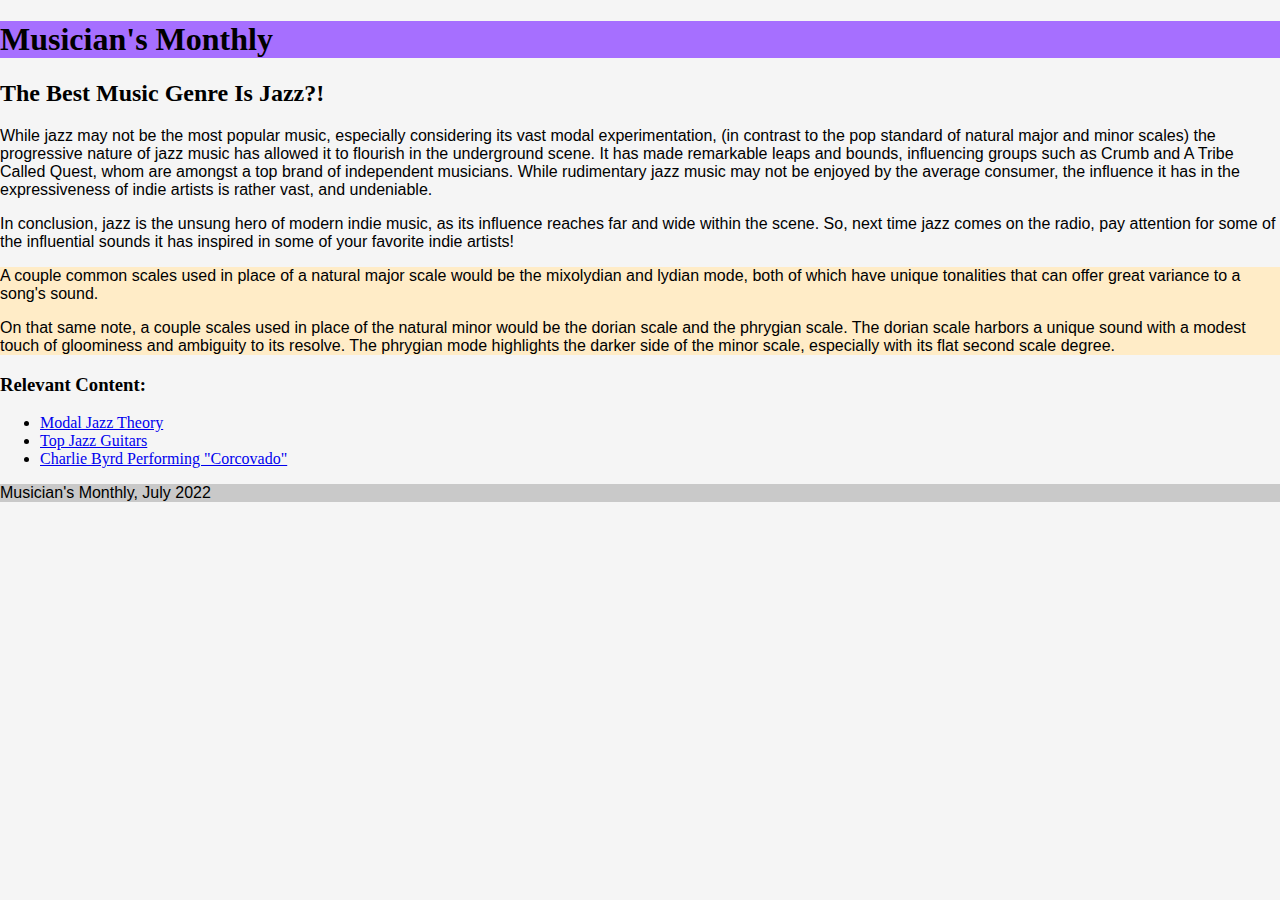
==== index.html @ 5aa7db22 "Starter Code" ====
<!DOCTYPE html>
<html lang="en">
<head>
    <meta charset="UTF-8">
    <meta http-equiv="X-UA-Compatible" content="IE=edge">
    <meta name="viewport" content="width=device-width, initial-scale=1.0">
    <title>Blog Post Website</title>
    <link rel="stylesheet" href="grid.css">
    <link rel="stylesheet" href="flex.css">
    <link rel="stylesheet" href="img.css">
    <link rel="stylesheet" href="style.css">
</head>
<body>
    <div class="container">
        <div class="header">
            <h1>Musician's Monthly</h1>
        </div>
        <div class="main">
            <div class="subHeader">
            <h2>The Best Music Genre Is Jazz?!</h2>
            </div>
            <div class="image1"></div>
            <div class="image2"></div>
                <p>
                    While jazz may not be the most popular music, especially
                    considering its vast modal experimentation, (in contrast to
                    the pop standard of natural major and minor scales) the
                    progressive nature of jazz music has allowed it to flourish 
                    in the underground scene. It has made remarkable leaps and bounds,
                    influencing groups such as Crumb and A Tribe Called Quest, whom are 
                    amongst a top brand of independent musicians. While rudimentary jazz 
                    music may not be enjoyed by the average consumer, the influence it has 
                    in the expressiveness of indie artists is rather vast, and undeniable.
                </p>
                <p>
                    In conclusion, jazz is the unsung hero of modern indie music, as its 
                    influence reaches far and wide within the scene. So, next time jazz 
                    comes on the radio, pay attention for some of the influential sounds 
                    it has inspired in some of your favorite indie artists!
                </p>
        </div>
        <div class="sidebar">
            <p>
                A couple common scales used in place of a natural major scale would be the mixolydian and lydian mode, 
                both of which have unique tonalities that can offer great variance to a song's sound.
            </p>
            <p>
                On that same note, a couple scales used in place of the natural minor would be 
                the dorian scale and the phrygian scale. The dorian scale harbors a unique sound 
                with a modest touch of gloominess and ambiguity to its resolve. The phrygian mode 
                highlights the darker side of the minor scale, especially with its flat second scale 
                degree.
            </p>
        </div>
        <div class="relContent">
            <h3>Relevant Content:</h3>
            <ul>
                <li><a href="https://www.jazzstandards.com/theory/modal-jazz.htm">Modal Jazz Theory</a></li>
                <li><a href="https://www.guitarplayer.com/gear/best-jazz-guitars">Top Jazz Guitars</a></li>
                <li><a href="https://www.youtube.com/watch?v=pPyY80pUujE">Charlie Byrd Performing "Corcovado"</a></li>
            </ul>
        </div>
        <div class="footer">
            <p>Musician's Monthly, July 2022</p>
        </div>
    </div>
</body>
</html>
---- grid.css ----
body {
    margin: 0;
    background-color: whitesmoke;
}
.container {
    margin: 0;
    width: 100%;
    grid-template-columns: 1fr 5fr 2fr;
    grid-template-rows: 1fr 4fr 4fr 4fr 1fr 0.5fr;
    grid-template-areas: 
    "header header header"
    "main main main"
    "main main main"
    "sd sd sd"
    "rel rel rel"
    "ft ft ft";
}
.header {
    margin-top: 0;
    grid-area: header;
    background-color: rgb(166, 111, 255);
}
.main {
    grid-area: main;
    background-color: whitesmoke;
}
.sidebar {
    grid-area: sd;
    background-color: rgb(255, 236, 199);
}
.relContent {
    grid-area: rel;
    background-color: whitesmoke;
}
.footer {
    grid-area: ft;
    background-color: rgb(201, 201, 201);
}


@media (min-width: 600px) {
    .container {
        margin: 0;
        width: 100%;
        grid-template-columns: 1fr 5fr 2fr;
        grid-template-rows: 1fr 4fr 4fr 4fr 1fr 0.5fr;
        grid-template-areas: 
        "header header header"
        "main main main"
        "main main main"
        "sd main rel"
        "sd main rel"
        "ft ft ft";
    }
    .header {
        margin-top: 0;
        grid-area: header;
        background-color: rgb(166, 111, 255);
    }
    .main {
        grid-area: main;
        background-color: whitesmoke;
    }
    .sidebar {
        grid-area: sd;
        background-color: rgb(255, 236, 199);
    }
    .relContent {
        grid-area: rel;
        background-color: whitesmoke;
    }
    .footer {
        grid-area: ft;
        background-color: rgb(201, 201, 201);
    }
}
---- style.css ----
h1, h2 {
    font-family: cursive;
}
p {
    font-family: Arial, Helvetica, sans-serif;
}
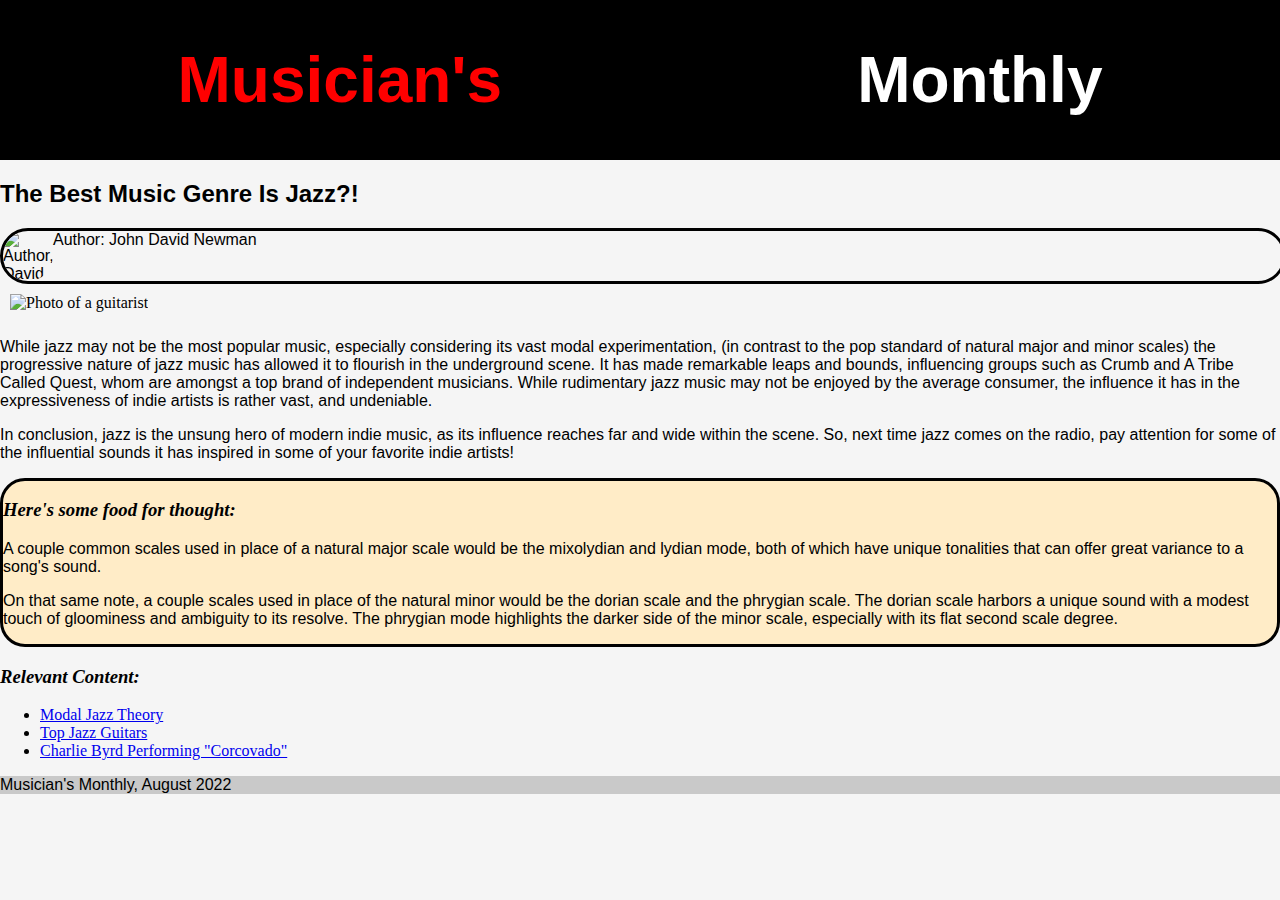
==== commit de33bfa7: "Final display for mobile users" ====
--- a/index.html
+++ b/index.html
@@ -3,7 +3,7 @@
 <head>
     <meta charset="UTF-8">
     <meta http-equiv="X-UA-Compatible" content="IE=edge">
-    <meta name="viewport" content="width=device-width, initial-scale=1.0">
+    <meta name="viewport" content="width=device-width, initial-scale=0.4">
     <title>Blog Post Website</title>
     <link rel="stylesheet" href="grid.css">
     <link rel="stylesheet" href="flex.css">
@@ -13,14 +13,18 @@
 <body>
     <div class="container">
         <div class="header">
-            <h1>Musician's Monthly</h1>
+            <h1 class="red">Musician's</h1> <!--I thought this would be an interesting color effect-->
+            <h1 class="white">Monthly</h1>
         </div>
         <div class="main">
             <div class="subHeader">
             <h2>The Best Music Genre Is Jazz?!</h2>
             </div>
-            <div class="image1"></div>
-            <div class="image2"></div>
+            <div id="authorCard">
+                <img id="author" src="pexels-userphoto.jpg" alt="Author, David Newman">
+                <caption>Author: John David Newman</caption>
+            </div>
+                <img id="guitar" src="pexels-guitar.jpg" alt="Photo of a guitarist">
                 <p>
                     While jazz may not be the most popular music, especially
                     considering its vast modal experimentation, (in contrast to
@@ -40,6 +44,7 @@
                 </p>
         </div>
         <div class="sidebar">
+            <h3>Here's some food for thought:</h3>
             <p>
                 A couple common scales used in place of a natural major scale would be the mixolydian and lydian mode, 
                 both of which have unique tonalities that can offer great variance to a song's sound.
@@ -52,6 +57,7 @@
                 degree.
             </p>
         </div>
+        </div>
         <div class="relContent">
             <h3>Relevant Content:</h3>
             <ul>
@@ -61,7 +67,7 @@
             </ul>
         </div>
         <div class="footer">
-            <p>Musician's Monthly, July 2022</p>
+            <p>Musician's Monthly, August 2022</p>
         </div>
     </div>
 </body>
--- a/grid.css
+++ b/grid.css
@@ -1,4 +1,5 @@
 body {
+    width: 100%;
     margin: 0;
     background-color: whitesmoke;
 }
@@ -6,9 +7,10 @@
     margin: 0;
     width: 100%;
     grid-template-columns: 1fr 5fr 2fr;
-    grid-template-rows: 1fr 4fr 4fr 4fr 1fr 0.5fr;
+    grid-template-rows: 1fr 1fr 4fr 4fr 4fr 1fr 0.5fr;
     grid-template-areas: 
     "header header header"
+    "main main main"
     "main main main"
     "main main main"
     "sd sd sd"
@@ -18,7 +20,7 @@
 .header {
     margin-top: 0;
     grid-area: header;
-    background-color: rgb(166, 111, 255);
+    background-color: rgb(0, 0, 0);
 }
 .main {
     grid-area: main;
@@ -26,7 +28,6 @@
 }
 .sidebar {
     grid-area: sd;
-    background-color: rgb(255, 236, 199);
 }
 .relContent {
     grid-area: rel;
@@ -35,42 +36,4 @@
 .footer {
     grid-area: ft;
     background-color: rgb(201, 201, 201);
-}
-
-
-@media (min-width: 600px) {
-    .container {
-        margin: 0;
-        width: 100%;
-        grid-template-columns: 1fr 5fr 2fr;
-        grid-template-rows: 1fr 4fr 4fr 4fr 1fr 0.5fr;
-        grid-template-areas: 
-        "header header header"
-        "main main main"
-        "main main main"
-        "sd main rel"
-        "sd main rel"
-        "ft ft ft";
-    }
-    .header {
-        margin-top: 0;
-        grid-area: header;
-        background-color: rgb(166, 111, 255);
-    }
-    .main {
-        grid-area: main;
-        background-color: whitesmoke;
-    }
-    .sidebar {
-        grid-area: sd;
-        background-color: rgb(255, 236, 199);
-    }
-    .relContent {
-        grid-area: rel;
-        background-color: whitesmoke;
-    }
-    .footer {
-        grid-area: ft;
-        background-color: rgb(201, 201, 201);
-    }
 }--- a/flex.css
+++ b/flex.css
@@ -0,0 +1,16 @@
+.header {
+    display: flex;
+    flex-direction: row;
+    flex-wrap: wrap;
+}
+.red {
+    flex-grow: 1;
+}
+.white {
+    flex-grow: 1;
+}
+#authorCard {
+    display: flex;
+    flex-direction: row;
+    flex-wrap: nowrap;
+}--- a/style.css
+++ b/style.css
@@ -1,6 +1,45 @@
+
 h1, h2 {
-    font-family: cursive;
+    font-family: Impact, Haettenschweiler, 'Arial Narrow Bold', sans-serif;
+}
+h1 {
+    text-align: center;
+}
+h3 {
+    text-shadow: black;
+    font-style: italic;
+}
+.red {
+    font-size: 4em;
+    color: red;
+}
+.white {
+    font-size: 4em;
+    color: white;
 }
 p {
     font-family: Arial, Helvetica, sans-serif;
+}
+#author {
+    height: 50px;
+    width: 50px;
+    border-radius: 25px;
+}
+#guitar {
+    padding: 10px;
+    height: 20%;
+    width: 100%;
+}
+#authorCard {
+    font-family: Arial, Helvetica, sans-serif;
+    height: 50px;
+    width: 100%;
+    border: 3px solid black ;
+    border-radius: 30px;
+
+}
+.sidebar {
+    background-color: rgb(255, 236, 199);
+    border: 3px solid black;
+    border-radius: 25px;
 }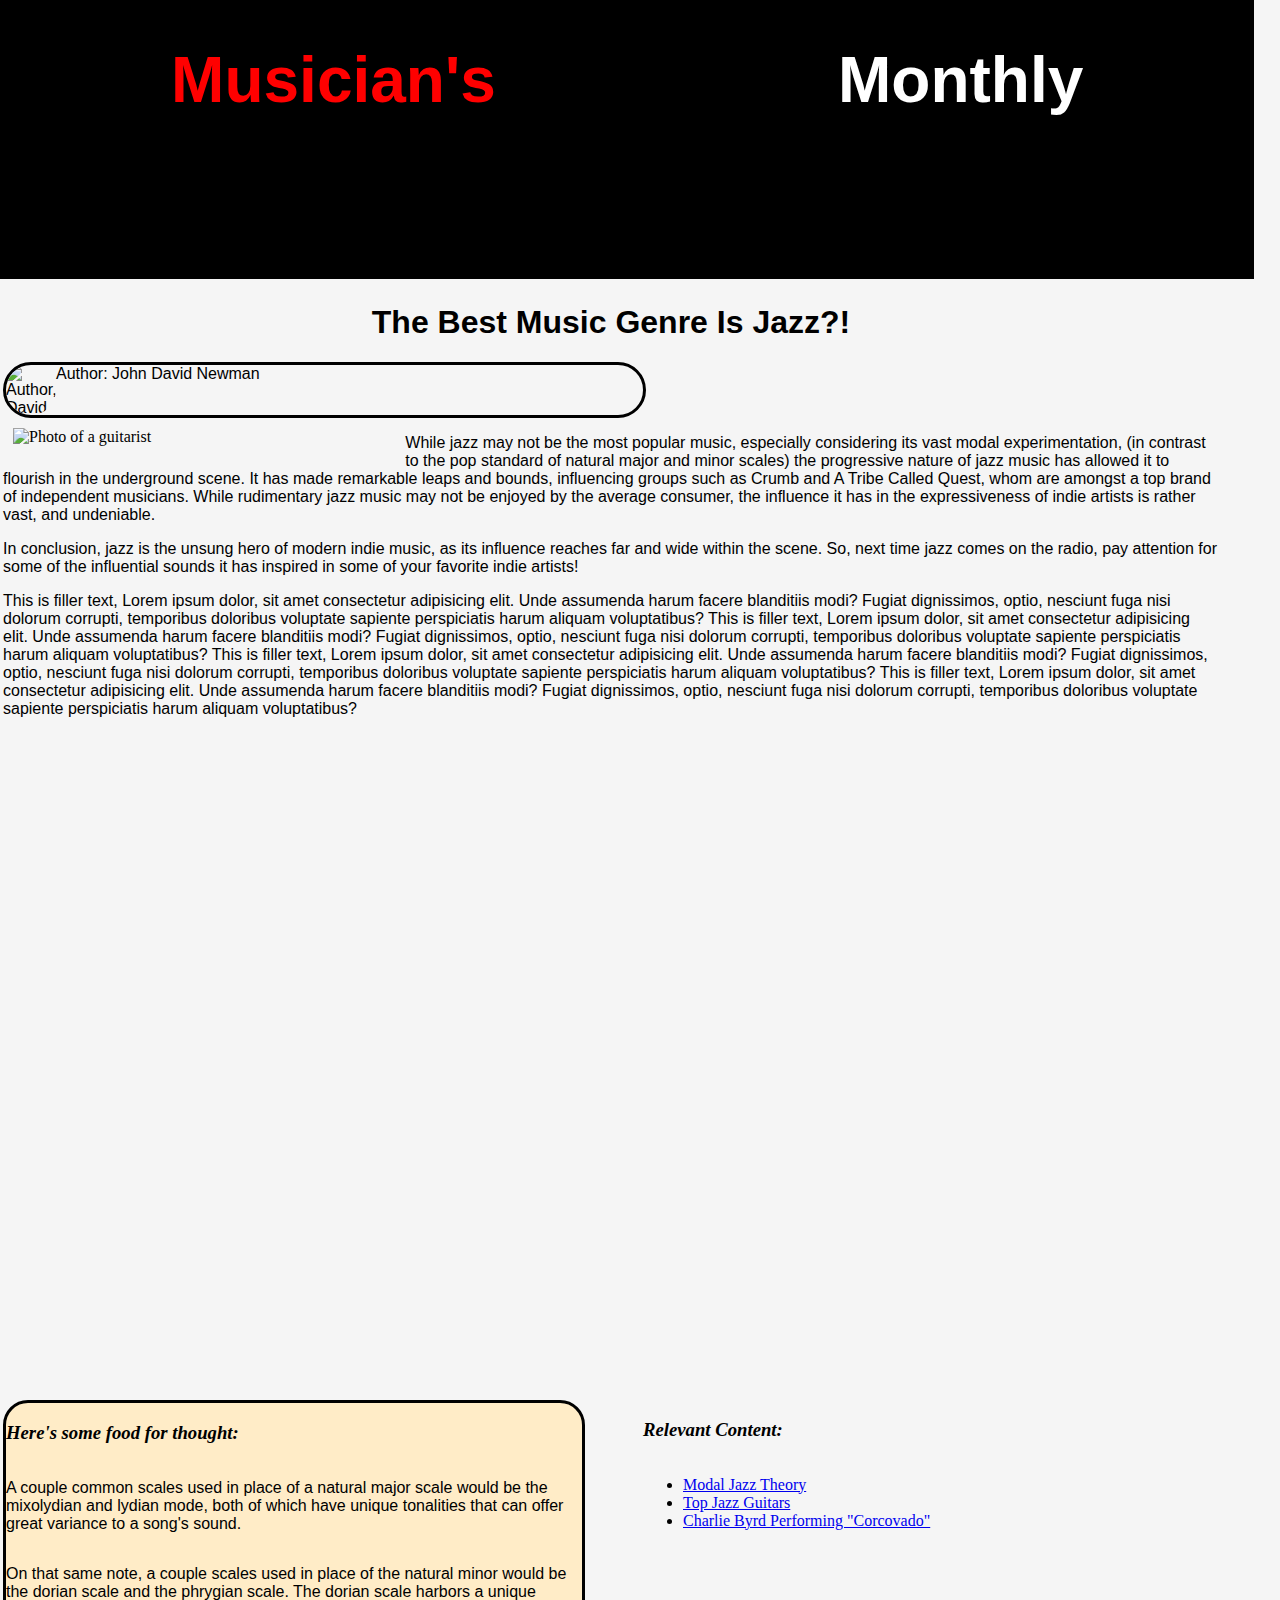
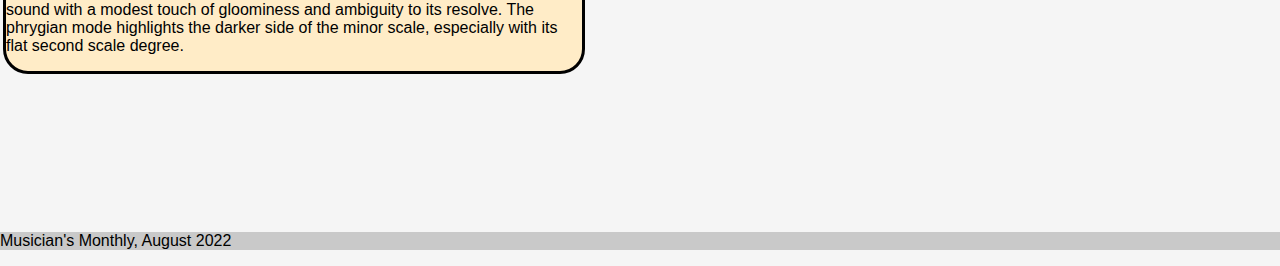
==== commit 77227963: "Final Version of the Blog Post" ====
--- a/index.html
+++ b/index.html
@@ -3,11 +3,10 @@
 <head>
     <meta charset="UTF-8">
     <meta http-equiv="X-UA-Compatible" content="IE=edge">
-    <meta name="viewport" content="width=device-width, initial-scale=0.4">
+    <meta name="viewport" content="width=device-width, initial-scale=1.0">
     <title>Blog Post Website</title>
     <link rel="stylesheet" href="grid.css">
     <link rel="stylesheet" href="flex.css">
-    <link rel="stylesheet" href="img.css">
     <link rel="stylesheet" href="style.css">
 </head>
 <body>
@@ -18,13 +17,15 @@
         </div>
         <div class="main">
             <div class="subHeader">
-            <h2>The Best Music Genre Is Jazz?!</h2>
+            <h1>The Best Music Genre Is Jazz?!</h1>
             </div>
             <div id="authorCard">
                 <img id="author" src="pexels-userphoto.jpg" alt="Author, David Newman">
                 <caption>Author: John David Newman</caption>
             </div>
+            <div id="guitarAndArticle">
                 <img id="guitar" src="pexels-guitar.jpg" alt="Photo of a guitarist">
+                <article>
                 <p>
                     While jazz may not be the most popular music, especially
                     considering its vast modal experimentation, (in contrast to
@@ -42,7 +43,31 @@
                     comes on the radio, pay attention for some of the influential sounds 
                     it has inspired in some of your favorite indie artists!
                 </p>
+                <!--I ran out of ideas to write about, but wanted the main article to be
+                long enough to work with. Otherwise it would barely be longer than the
+                sidebar. Thank goodness for Lorem.-->
+                <p>
+                    This is filler text, Lorem ipsum dolor, sit amet consectetur adipisicing 
+                    elit. Unde assumenda harum facere blanditiis modi? Fugiat dignissimos, 
+                    optio, nesciunt fuga nisi dolorum corrupti, temporibus doloribus voluptate 
+                    sapiente perspiciatis harum aliquam voluptatibus?
+                    This is filler text, Lorem ipsum dolor, sit amet consectetur adipisicing 
+                    elit. Unde assumenda harum facere blanditiis modi? Fugiat dignissimos, 
+                    optio, nesciunt fuga nisi dolorum corrupti, temporibus doloribus voluptate 
+                    sapiente perspiciatis harum aliquam voluptatibus?
+                    This is filler text, Lorem ipsum dolor, sit amet consectetur adipisicing 
+                    elit. Unde assumenda harum facere blanditiis modi? Fugiat dignissimos, 
+                    optio, nesciunt fuga nisi dolorum corrupti, temporibus doloribus voluptate 
+                    sapiente perspiciatis harum aliquam voluptatibus?
+                    This is filler text, Lorem ipsum dolor, sit amet consectetur adipisicing 
+                    elit. Unde assumenda harum facere blanditiis modi? Fugiat dignissimos, 
+                    optio, nesciunt fuga nisi dolorum corrupti, temporibus doloribus voluptate 
+                    sapiente perspiciatis harum aliquam voluptatibus?
+                </p>
+            </article>
         </div>
+        </div>
+        <div class="misc">
         <div class="sidebar">
             <h3>Here's some food for thought:</h3>
             <p>
@@ -66,6 +91,7 @@
                 <li><a href="https://www.youtube.com/watch?v=pPyY80pUujE">Charlie Byrd Performing "Corcovado"</a></li>
             </ul>
         </div>
+        </div>
         <div class="footer">
             <p>Musician's Monthly, August 2022</p>
         </div>
--- a/grid.css
+++ b/grid.css
@@ -4,13 +4,12 @@
     background-color: whitesmoke;
 }
 .container {
+    display: grid;
     margin: 0;
-    width: 100%;
-    grid-template-columns: 1fr 5fr 2fr;
-    grid-template-rows: 1fr 1fr 4fr 4fr 4fr 1fr 0.5fr;
+    grid-template-columns: 1fr 1fr 1fr;
+    grid-template-rows: 1fr 1fr 2fr 1fr 1fr 0.5fr;
     grid-template-areas: 
     "header header header"
-    "main main main"
     "main main main"
     "main main main"
     "sd sd sd"
@@ -36,4 +35,43 @@
 .footer {
     grid-area: ft;
     background-color: rgb(201, 201, 201);
-}+}
+
+/*I'm gonna set a breakpoint at 750px, because it gets a little wonky after
+that width*/
+
+@media screen and (min-width:750px) {
+    .container {
+    display: grid;
+    margin: 0;
+    width: 100%;
+    grid-template-columns: 0.95fr 0.95fr;
+    grid-template-rows: 1fr 1fr 3fr 1fr 0.5fr;
+    grid-template-areas: 
+    "header header"
+    "main main"
+    "main main"
+    "sd rel"
+    "ft ft";
+    }
+    .header {
+        margin-top: 0;
+        grid-area: header;
+        background-color: rgb(0, 0, 0);
+    }
+    .main {
+        grid-area: main;
+        background-color: whitesmoke;
+    }
+    .sidebar {
+        grid-area: sd;
+    }
+    .relContent {
+        grid-area: rel;
+        background-color: whitesmoke;
+    }
+    .footer {
+        grid-area: ft;
+        background-color: rgb(201, 201, 201);
+    }
+} --- a/flex.css
+++ b/flex.css
@@ -1,4 +1,5 @@
 .header {
+    width: 98vw;
     display: flex;
     flex-direction: row;
     flex-wrap: wrap;
@@ -9,8 +10,58 @@
 .white {
     flex-grow: 1;
 }
+.main {
+    margin: 3px;
+}
+.subHeader {
+    width: 95vw;
+    text-align: center;
+}
 #authorCard {
     display: flex;
     flex-direction: row;
     flex-wrap: nowrap;
-}+}
+.misc {
+    display: flex;
+    flex-direction: column;
+    flex-wrap: wrap;
+}
+.sidebar {
+    margin: 3px;
+    display: flex;
+    flex-direction: column;
+    width: 95vw;
+}
+.relContent {
+    margin: 3px;
+    display: flex;
+    flex-direction: column;
+    width: 95vw;
+}
+article {
+    width: 95vw;
+}
+
+@media screen and (min-width:750px) {
+    #guitarAndArticle {
+        display: inline-block;
+    }
+    #guitar {
+        float: left;
+        width: 30vw;
+        height: 30vw;
+        max-width: 30%;
+        max-height: 350px;
+    }
+    .sidebar {
+        width: 45vw;
+    }
+    .relContent {
+        width: 45vw;
+    }
+    .misc {
+        display: flex;
+        flex-direction: row;
+    }
+}
--- a/style.css
+++ b/style.css
@@ -1,8 +1,8 @@
-
-h1, h2 {
-    font-family: Impact, Haettenschweiler, 'Arial Narrow Bold', sans-serif;
+.container {
+    width: 100vw;
 }
 h1 {
+    font-family: Impact, Haettenschweiler, 'Arial Narrow Bold', sans-serif;
     text-align: center;
 }
 h3 {
@@ -26,14 +26,14 @@
     border-radius: 25px;
 }
 #guitar {
-    padding: 10px;
+    margin: 10px;
     height: 20%;
-    width: 100%;
+    width: 98vw;
 }
 #authorCard {
     font-family: Arial, Helvetica, sans-serif;
     height: 50px;
-    width: 100%;
+    width: 50%;
     border: 3px solid black ;
     border-radius: 30px;
 
